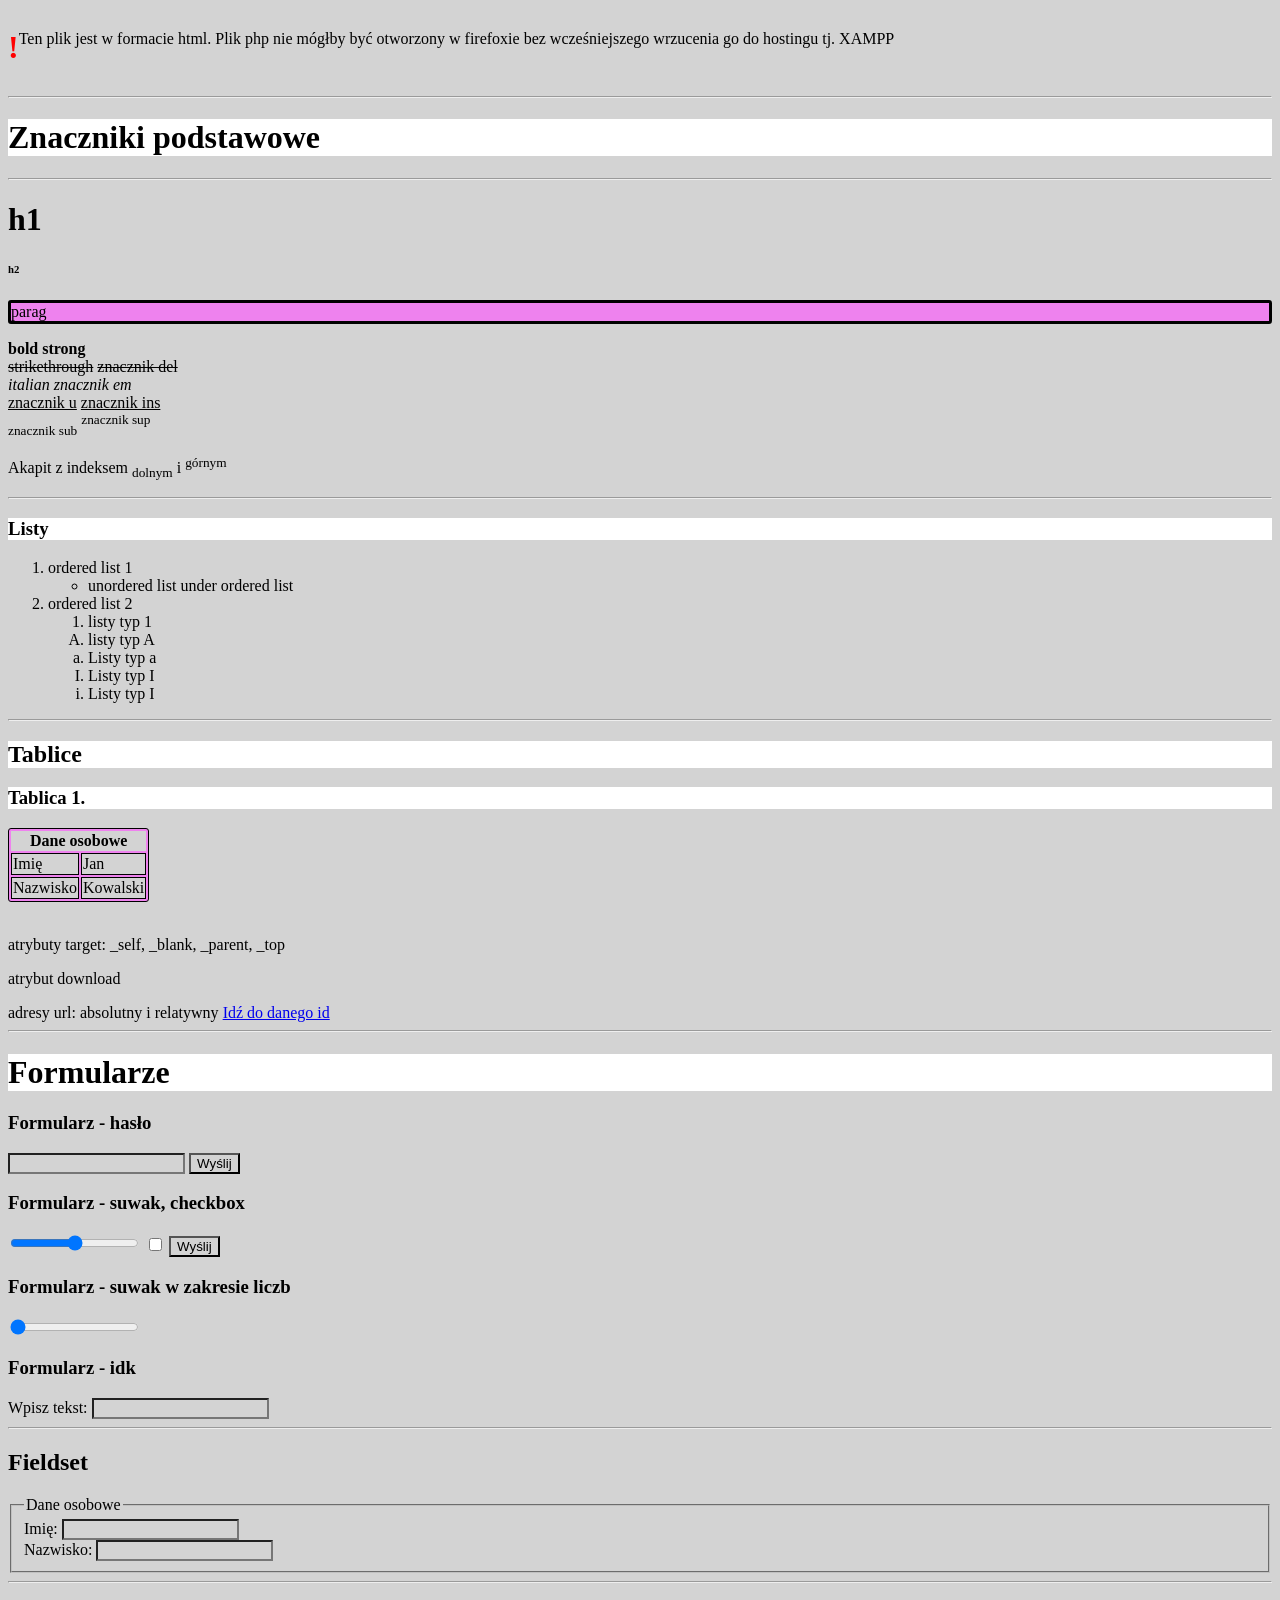
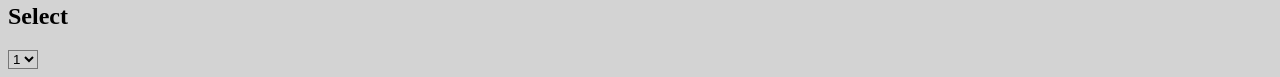
==== index.html @ b6de069c "init" ====
<!DOCTYPE html>
<html lang="en">
<head>
    <meta charset="UTF-8">
    <meta name="viewport" content="width=device-width, initial-scale=1.0">
    <title>Document</title>
    <link rel="stylesheet" href="bitnami.css">
</head>
<body>
<!-- komentarz -->
    <header style="display: flex;">
        <h1 style="color: red; ">!</h1>
        <p style="margin-top: 22px;">
            Ten plik jest w formacie html. 
            Plik php nie mógłby być otworzony w firefoxie
            bez wcześniejszego wrzucenia go do hostingu tj. XAMPP
        </p>
        
    </header>
    <hr>
    <h1 class="tytul">Znaczniki podstawowe</h1>
    <hr>
    <h1>h1</h1>
    <h6>h2</h6>
    <p id="test">parag</p>
    <b>bold</b>
    <strong>strong</strong> <br>
    <s>strikethrough</s>
    <del>znacznik del</del> <br>
    <i>italian</i>
    <em>znacznik em</em> <br>
    <u>znacznik u</u>
    <ins>znacznik ins</ins> <br>
    <sub>znacznik sub</sub>
    <sup>znacznik sup</sup>
    <p>Akapit z indeksem <sub>dolnym</sub> i <sup>górnym</sup></p>

    <hr>
    <h3 class="tytul">Listy</h3>

    <ol>
        <li>ordered list 1</li>
        <ul>
            <li>unordered list under ordered list</li>
        </ul>
        <li>ordered list 2</li>
        <ol type="1"><li>listy typ 1</li></ol>
        <ol type="A"><li>listy typ A</li></ol>
        <ol type="a"><li>Listy typ a</li></ol>
        <ol type="I"><li>Listy typ I</li></ol>
        <ol type="i"><li>Listy typ I</li></ol>

    </ol>

    <hr>
    <h2 class="tytul">Tablice</h3>
    <h3 class="tytul">Tablica 1.</h3>

    <table id="test">
        <tr>
            <th colspan="2">Dane osobowe</th>
        </tr>
        <tr>
            <td>Imię</td>
            <td>Jan</td>
        </tr>
        <tr>
            <td>Nazwisko</td>
            <td>Kowalski</td>
        </tr>
    </table>

    <a href="">
        <img src="" alt="">
    </a>

    <p>atrybuty target:
        _self, _blank,
        _parent, _top
    </p>
    <p>atrybut download</p>
    adresy url: absolutny i relatywny

    <a href="#id">Idź do danego id</a>
    
    <hr>
    <h1 class="tytul">Formularze</h1>
    <h3>Formularz - hasło</h3>
    <form action="" method="get">
        <input type="password">
        <input type="submit" value="Wyślij">
    </form>

    <h3>Formularz - suwak, checkbox</h3>
    <form action="" method="get">
        <input type="range">
        <input id="x" type="checkbox">
        <input type="submit" value="Wyślij">
        <p id="wynik"></p>
    </form>

    <h3>Formularz - suwak w zakresie liczb</h3>
    <form action="" method="get">
        <input type="range" id="suwak" min="8" max="100" value="0" name="" step="10">
        <p id="wynik2"></p>
    </form>

    <h3>Formularz - idk</h3>
    <form action="" method="get">
        <label for="pole">Wpisz tekst: </label>
        <input type="text" name="" id="inputform4">
    </form>
    
    <hr>
    <h2>Fieldset</h3>
    <fieldset>
        <legend>Dane osobowe</legend>
        <!-- Atrybut w input name jest przeznaczony do 
        wykorzystania w skryptach php  -->
        <label for="imie">Imię: </label>
        <input type="text">
        <br>
        <label for="nazwisko">Nazwisko: </label>
        <input type="text">
    </fieldset>
    
    <hr><h2>Select</h2>
    <select name="liczba" id="">
        <option value="1">1</option>
        <option value="2">2</option>
        <option value="3">3</option>
        <option value="4">4</option>
    </select>
</body>
<script>
   let suwak = document.querySelector("#suwak");
   let wynik = document.querySelector("#wynik2")
   suwak.addEventListener("input", () => (
    wynik.innerHTML = suwak.value
   ));
</script>
</html>
---- bitnami.css ----
#test{
    border-style: solid;
    border-color: black;
    border-radius: 3px;
    background-color: violet;
}
table,
td {
    border: 1px solid black;
}

td {
    border: 1px;
    border-style: solid;
    border-color: black;
}

html {
    scroll-behavior: smooth;
}

ul.a {
    list-style-type: circle;
}

ul.b {
    list-style-type: disc;
}

ul.c {
    list-style-type: square;
}

ol.d {
    list-style-type: upper-roman;
}

ol.e {
    list-style-type: lower-roman;
}

ol.f {
    list-style-type: lower-alpha;
}

ol.g {
    list-style-type: decimal;
}
.tytul{
    background-color: white;
}
* {
    background-color: lightgrey;
}
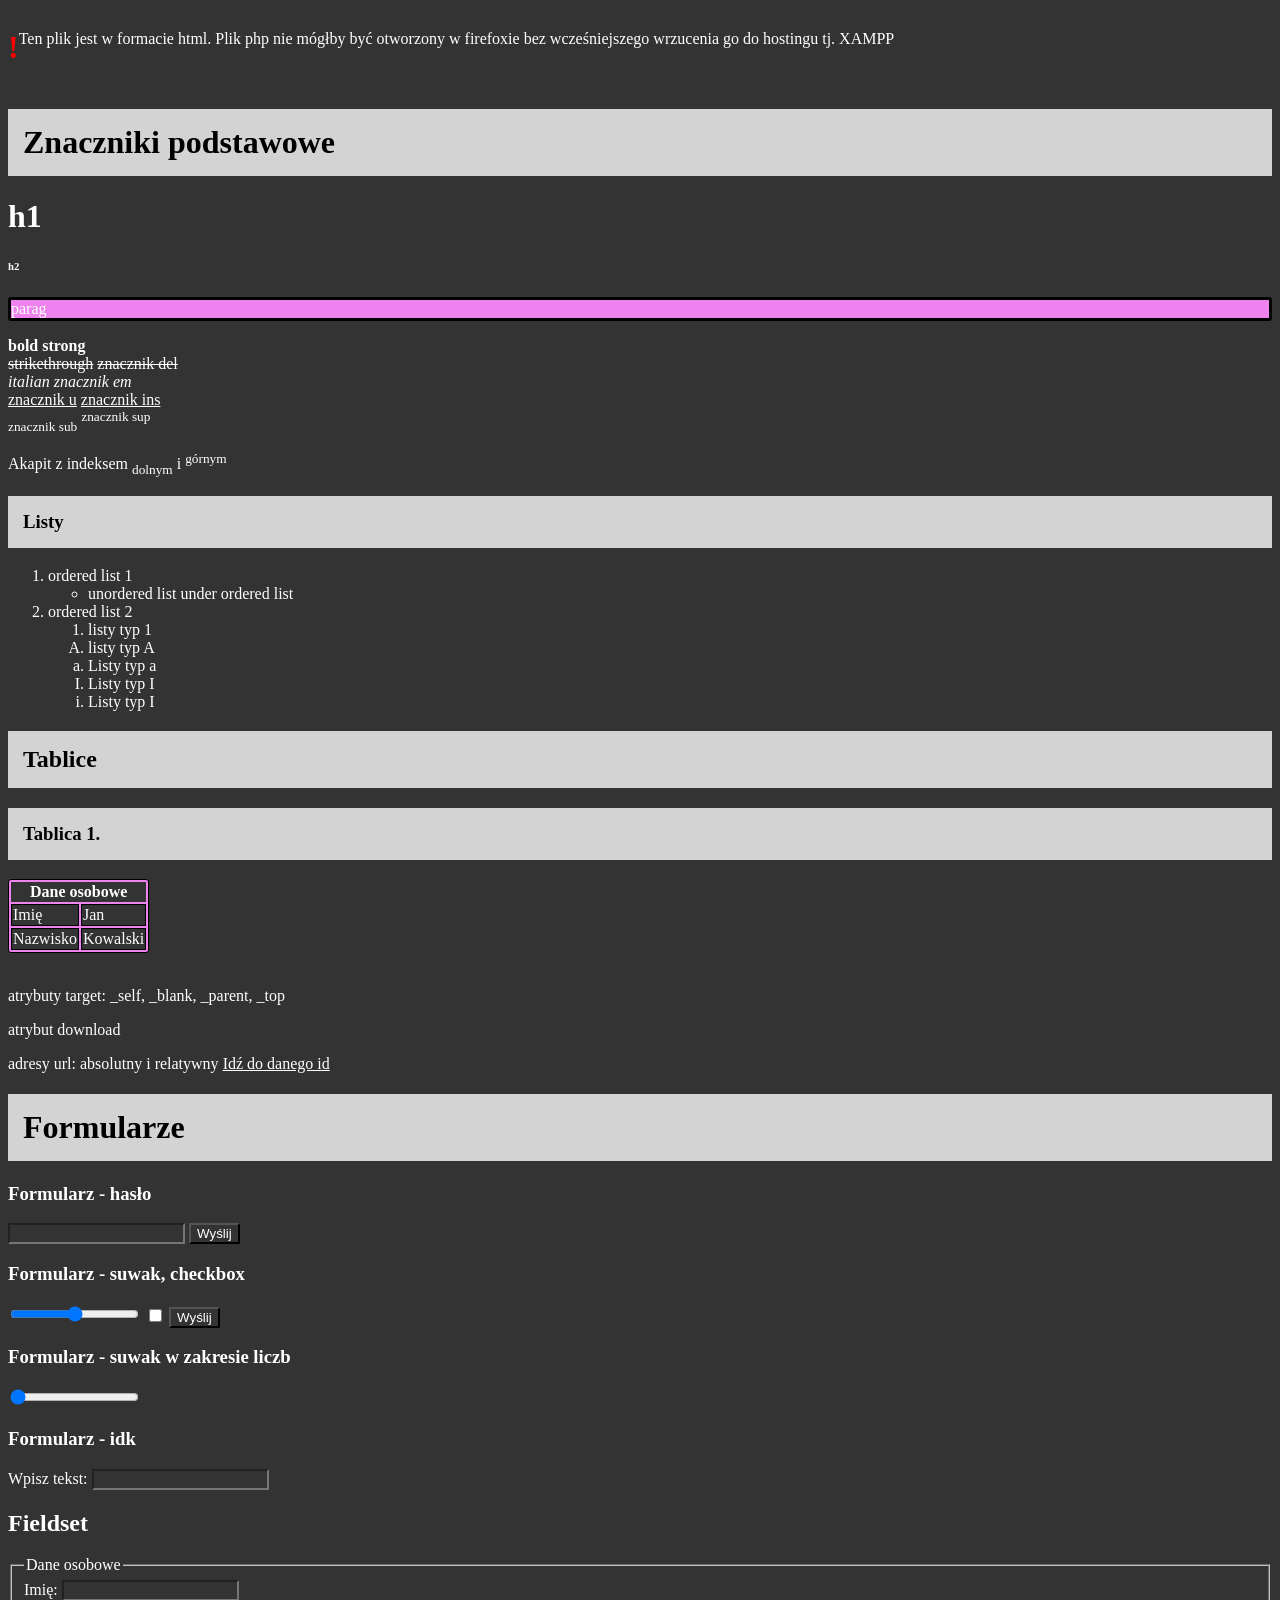
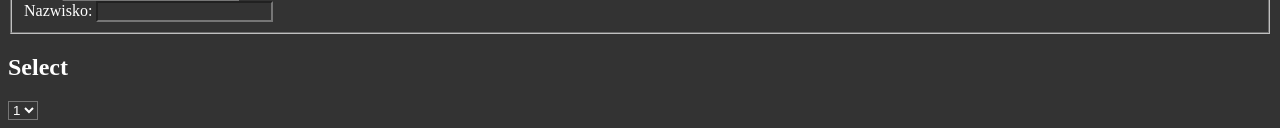
==== commit 432d7943: "Added unsorted JavaScript and PHP sub-pages" ====
--- a/index.html
+++ b/index.html
@@ -17,9 +17,7 @@
         </p>
         
     </header>
-    <hr>
     <h1 class="tytul">Znaczniki podstawowe</h1>
-    <hr>
     <h1>h1</h1>
     <h6>h2</h6>
     <p id="test">parag</p>
@@ -35,7 +33,6 @@
     <sup>znacznik sup</sup>
     <p>Akapit z indeksem <sub>dolnym</sub> i <sup>górnym</sup></p>
 
-    <hr>
     <h3 class="tytul">Listy</h3>
 
     <ol>
@@ -52,7 +49,6 @@
 
     </ol>
 
-    <hr>
     <h2 class="tytul">Tablice</h3>
     <h3 class="tytul">Tablica 1.</h3>
 
@@ -83,7 +79,6 @@
 
     <a href="#id">Idź do danego id</a>
     
-    <hr>
     <h1 class="tytul">Formularze</h1>
     <h3>Formularz - hasło</h3>
     <form action="" method="get">
@@ -111,7 +106,6 @@
         <input type="text" name="" id="inputform4">
     </form>
     
-    <hr>
     <h2>Fieldset</h3>
     <fieldset>
         <legend>Dane osobowe</legend>
@@ -124,7 +118,7 @@
         <input type="text">
     </fieldset>
     
-    <hr><h2>Select</h2>
+    <h2>Select</h2>
     <select name="liczba" id="">
         <option value="1">1</option>
         <option value="2">2</option>
--- a/bitnami.css
+++ b/bitnami.css
@@ -47,8 +47,11 @@
     list-style-type: decimal;
 }
 .tytul{
-    background-color: white;
+    background-color: lightgrey;
+    color: black;
+    padding: 15px;
 }
 * {
-    background-color: lightgrey;
+    background-color: #333333;
+    color: white;
 }
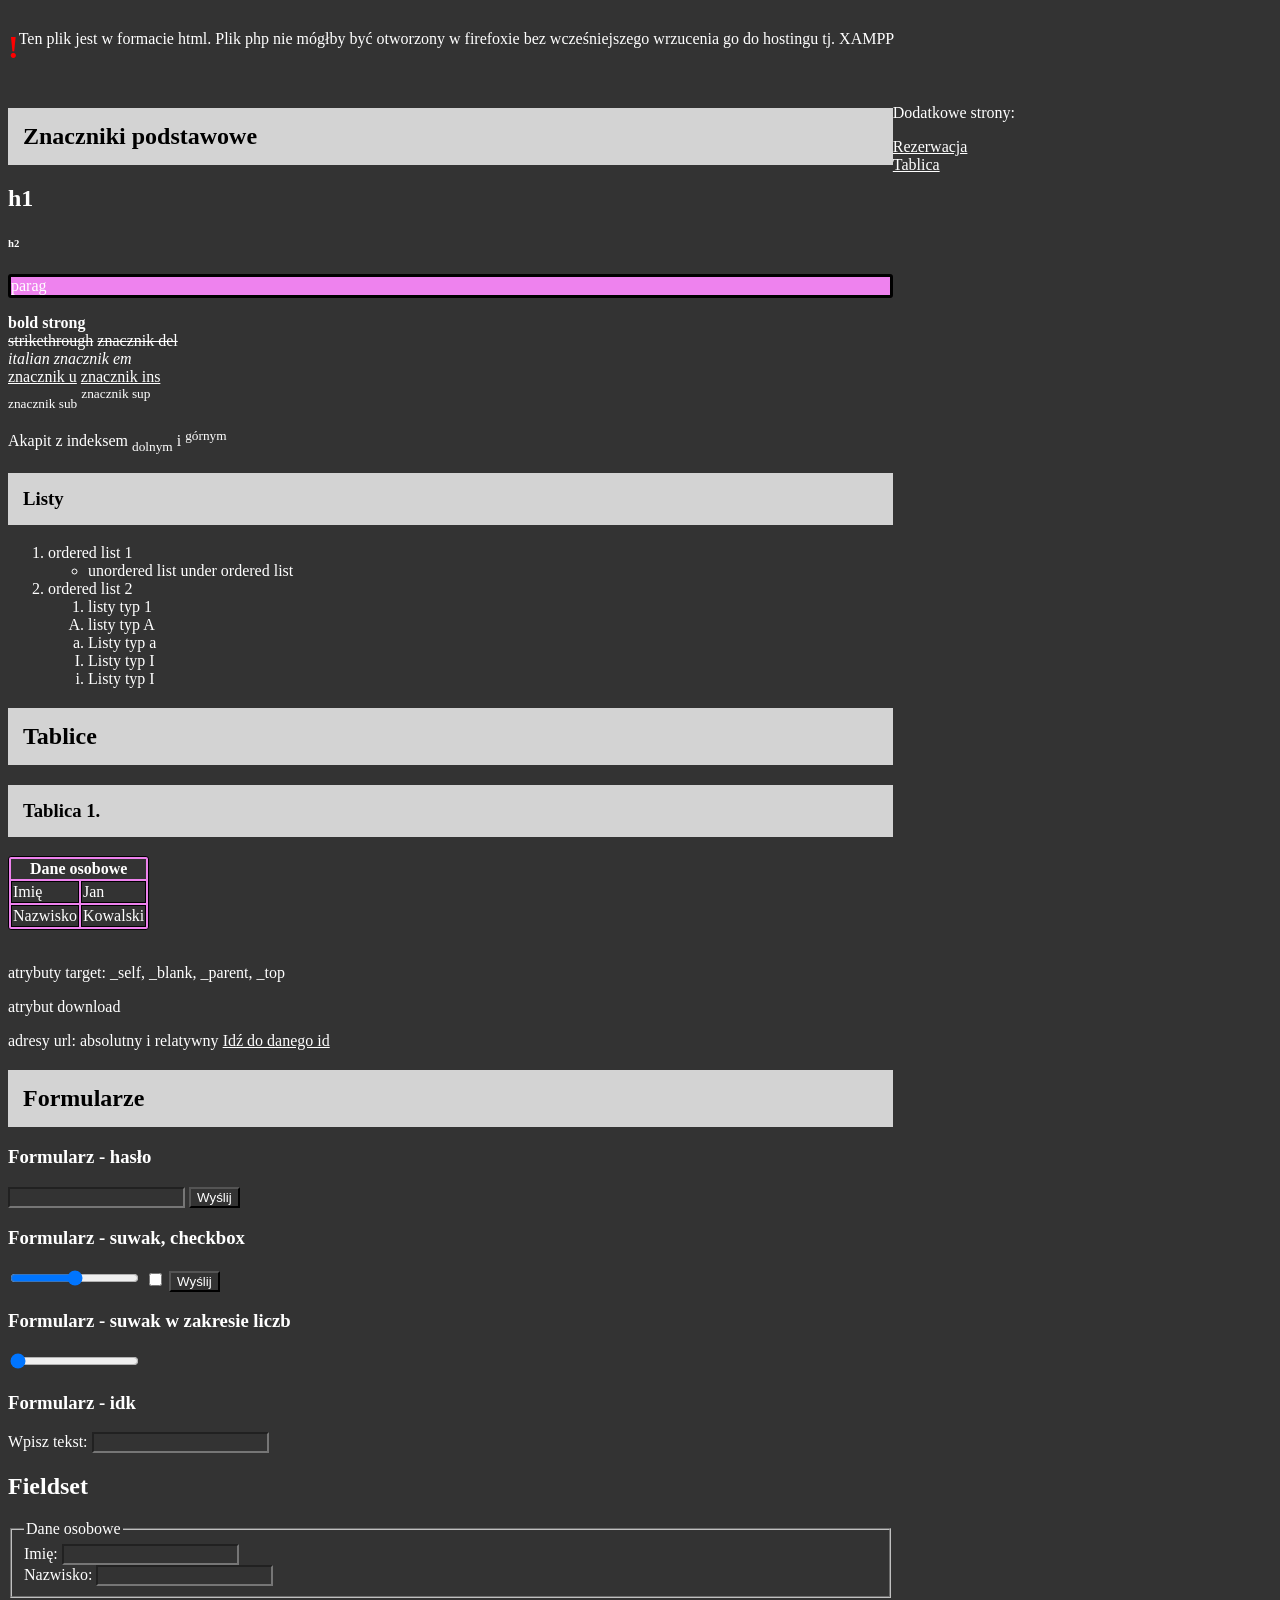
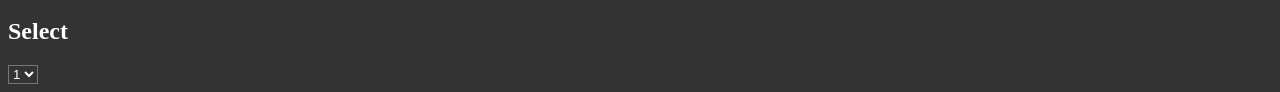
==== commit fafd05c1: "+++" ====
--- a/index.html
+++ b/index.html
@@ -17,116 +17,137 @@
         </p>
         
     </header>
-    <h1 class="tytul">Znaczniki podstawowe</h1>
-    <h1>h1</h1>
-    <h6>h2</h6>
-    <p id="test">parag</p>
-    <b>bold</b>
-    <strong>strong</strong> <br>
-    <s>strikethrough</s>
-    <del>znacznik del</del> <br>
-    <i>italian</i>
-    <em>znacznik em</em> <br>
-    <u>znacznik u</u>
-    <ins>znacznik ins</ins> <br>
-    <sub>znacznik sub</sub>
-    <sup>znacznik sup</sup>
-    <p>Akapit z indeksem <sub>dolnym</sub> i <sup>górnym</sup></p>
+    <main>
+        <section>
+    
+            <h1 class="tytul">Znaczniki podstawowe</h1>
+            <h1>h1</h1>
+            <h6>h2</h6>
+            <p id="test">parag</p>
+            <b>bold</b>
+            <strong>strong</strong> <br>
+            <s>strikethrough</s>
+            <del>znacznik del</del> <br>
+            <i>italian</i>
+            <em>znacznik em</em> <br>
+            <u>znacznik u</u>
+            <ins>znacznik ins</ins> <br>
+            <sub>znacznik sub</sub>
+            <sup>znacznik sup</sup>
+            <p>Akapit z indeksem <sub>dolnym</sub> i <sup>górnym</sup></p>
+    
+            <h3 class="tytul">Listy</h3>
+    
+            <ol>
+                <li>ordered list 1</li>
+                <ul>
+                    <li>unordered list under ordered list</li>
+                </ul>
+                <li>ordered list 2</li>
+                <ol type="1">
+                    <li>listy typ 1</li>
+                </ol>
+                <ol type="A">
+                    <li>listy typ A</li>
+                </ol>
+                <ol type="a">
+                    <li>Listy typ a</li>
+                </ol>
+                <ol type="I">
+                    <li>Listy typ I</li>
+                </ol>
+                <ol type="i">
+                    <li>Listy typ I</li>
+                </ol>
+    
+            </ol>
+    
+            <h2 class="tytul">Tablice</h3>
+                <h3 class="tytul">Tablica 1.</h3>
+    
+                <table id="test">
+                    <tr>
+                        <th colspan="2">Dane osobowe</th>
+                    </tr>
+                    <tr>
+                        <td>Imię</td>
+                        <td>Jan</td>
+                    </tr>
+                    <tr>
+                        <td>Nazwisko</td>
+                        <td>Kowalski</td>
+                    </tr>
+                </table>
+    
+                <a href="">
+                    <img src="" alt="">
+                </a>
+    
+                <p>atrybuty target:
+                    _self, _blank,
+                    _parent, _top
+                </p>
+                <p>atrybut download</p>
+                adresy url: absolutny i relatywny
+    
+                <a href="#id">Idź do danego id</a>
+    
+                <h1 class="tytul">Formularze</h1>
+                <h3>Formularz - hasło</h3>
+                <form action="" method="get">
+                    <input type="password">
+                    <input type="submit" value="Wyślij">
+                </form>
+    
+                <h3>Formularz - suwak, checkbox</h3>
+                <form action="" method="get">
+                    <input type="range">
+                    <input id="x" type="checkbox">
+                    <input type="submit" value="Wyślij">
+                    <p id="wynik"></p>
+                </form>
+    
+                <h3>Formularz - suwak w zakresie liczb</h3>
+                <form action="" method="get">
+                    <input type="range" id="suwak" min="8" max="100" value="0" name="" step="10">
+                    <p id="wynik2"></p>
+                </form>
+    
+                <h3>Formularz - idk</h3>
+                <form action="" method="get">
+                    <label for="pole">Wpisz tekst: </label>
+                    <input type="text" name="" id="inputform4">
+                </form>
+    
+                <h2>Fieldset</h3>
+                    <fieldset>
+                        <legend>Dane osobowe</legend>
+                        <!-- Atrybut w input name jest przeznaczony do 
+                wykorzystania w skryptach php  -->
+                        <label for="imie">Imię: </label>
+                        <input type="text">
+                        <br>
+                        <label for="nazwisko">Nazwisko: </label>
+                        <input type="text">
+                    </fieldset>
+    
+                    <h2>Select</h2>
+                    <select name="liczba" id="">
+                        <option value="1">1</option>
+                        <option value="2">2</option>
+                        <option value="3">3</option>
+                        <option value="4">4</option>
+                    </select>
+        </section>
 
-    <h3 class="tytul">Listy</h3>
-
-    <ol>
-        <li>ordered list 1</li>
-        <ul>
-            <li>unordered list under ordered list</li>
-        </ul>
-        <li>ordered list 2</li>
-        <ol type="1"><li>listy typ 1</li></ol>
-        <ol type="A"><li>listy typ A</li></ol>
-        <ol type="a"><li>Listy typ a</li></ol>
-        <ol type="I"><li>Listy typ I</li></ol>
-        <ol type="i"><li>Listy typ I</li></ol>
-
-    </ol>
-
-    <h2 class="tytul">Tablice</h3>
-    <h3 class="tytul">Tablica 1.</h3>
-
-    <table id="test">
-        <tr>
-            <th colspan="2">Dane osobowe</th>
-        </tr>
-        <tr>
-            <td>Imię</td>
-            <td>Jan</td>
-        </tr>
-        <tr>
-            <td>Nazwisko</td>
-            <td>Kowalski</td>
-        </tr>
-    </table>
-
-    <a href="">
-        <img src="" alt="">
-    </a>
-
-    <p>atrybuty target:
-        _self, _blank,
-        _parent, _top
-    </p>
-    <p>atrybut download</p>
-    adresy url: absolutny i relatywny
-
-    <a href="#id">Idź do danego id</a>
-    
-    <h1 class="tytul">Formularze</h1>
-    <h3>Formularz - hasło</h3>
-    <form action="" method="get">
-        <input type="password">
-        <input type="submit" value="Wyślij">
-    </form>
-
-    <h3>Formularz - suwak, checkbox</h3>
-    <form action="" method="get">
-        <input type="range">
-        <input id="x" type="checkbox">
-        <input type="submit" value="Wyślij">
-        <p id="wynik"></p>
-    </form>
-
-    <h3>Formularz - suwak w zakresie liczb</h3>
-    <form action="" method="get">
-        <input type="range" id="suwak" min="8" max="100" value="0" name="" step="10">
-        <p id="wynik2"></p>
-    </form>
-
-    <h3>Formularz - idk</h3>
-    <form action="" method="get">
-        <label for="pole">Wpisz tekst: </label>
-        <input type="text" name="" id="inputform4">
-    </form>
-    
-    <h2>Fieldset</h3>
-    <fieldset>
-        <legend>Dane osobowe</legend>
-        <!-- Atrybut w input name jest przeznaczony do 
-        wykorzystania w skryptach php  -->
-        <label for="imie">Imię: </label>
-        <input type="text">
-        <br>
-        <label for="nazwisko">Nazwisko: </label>
-        <input type="text">
-    </fieldset>
-    
-    <h2>Select</h2>
-    <select name="liczba" id="">
-        <option value="1">1</option>
-        <option value="2">2</option>
-        <option value="3">3</option>
-        <option value="4">4</option>
-    </select>
-</body>
-<script>
+        <aside>
+            <p>Dodatkowe strony:</p>
+            <a href="./Rezerwacja.html">Rezerwacja</a><br>
+            <a href="./Tablica.html">Tablica</a>
+        </aside>
+    </main>
+    </body>
+    <script>
    let suwak = document.querySelector("#suwak");
    let wynik = document.querySelector("#wynik2")
    suwak.addEventListener("input", () => (
--- a/bitnami.css
+++ b/bitnami.css
@@ -54,4 +54,14 @@
 * {
     background-color: #333333;
     color: white;
+}
+
+main{
+    display: flex;
+}
+aside{
+    width: 30%;
+}
+section{
+    width: 70%;
 }
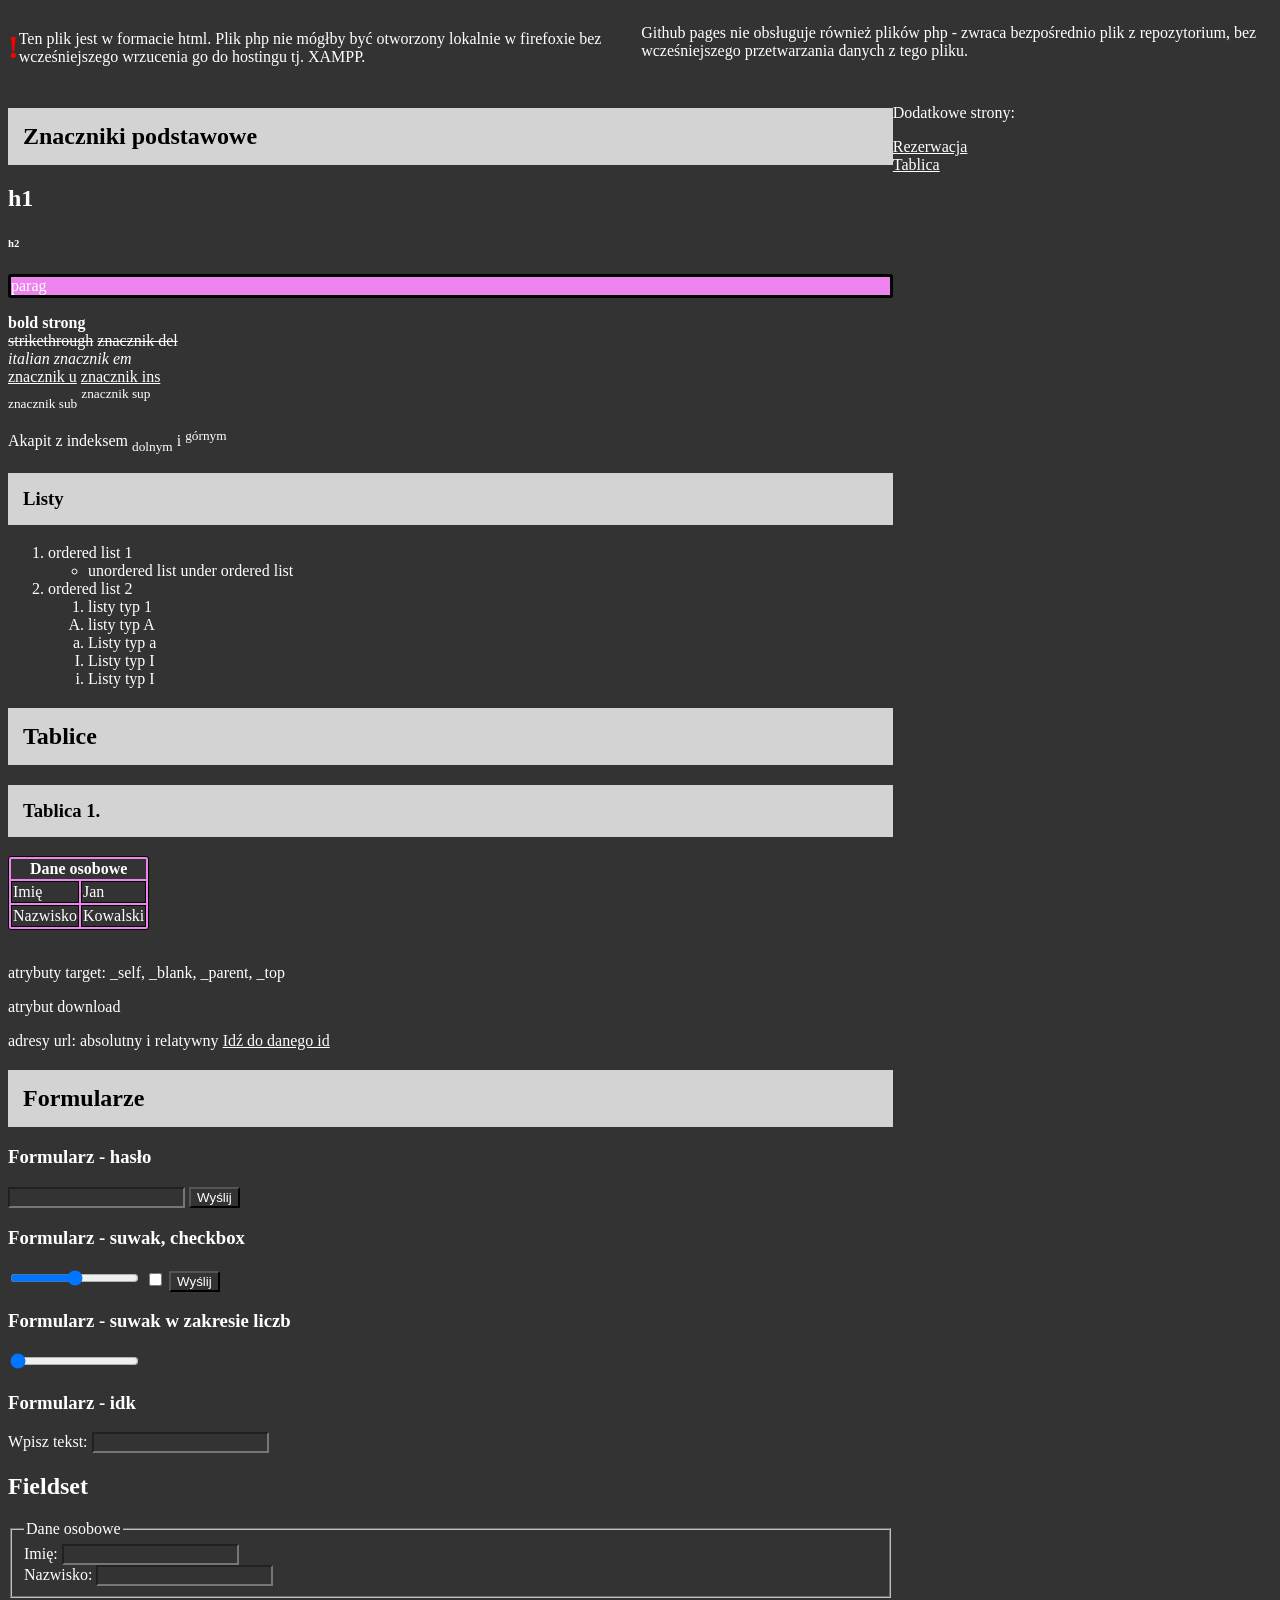
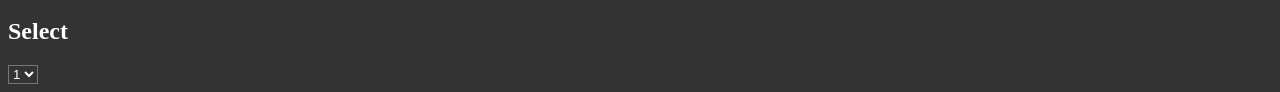
==== commit 8c45e08a: "+" ====
--- a/index.html
+++ b/index.html
@@ -12,8 +12,12 @@
         <h1 style="color: red; ">!</h1>
         <p style="margin-top: 22px;">
             Ten plik jest w formacie html. 
-            Plik php nie mógłby być otworzony w firefoxie
-            bez wcześniejszego wrzucenia go do hostingu tj. XAMPP
+            Plik php nie mógłby być otworzony lokalnie w firefoxie
+            bez wcześniejszego wrzucenia go do hostingu tj. XAMPP.
+        </p>
+        <p>
+            Github pages nie obsługuje również plików php - zwraca bezpośrednio plik z repozytorium,
+            bez wcześniejszego przetwarzania danych z tego pliku.
         </p>
         
     </header>
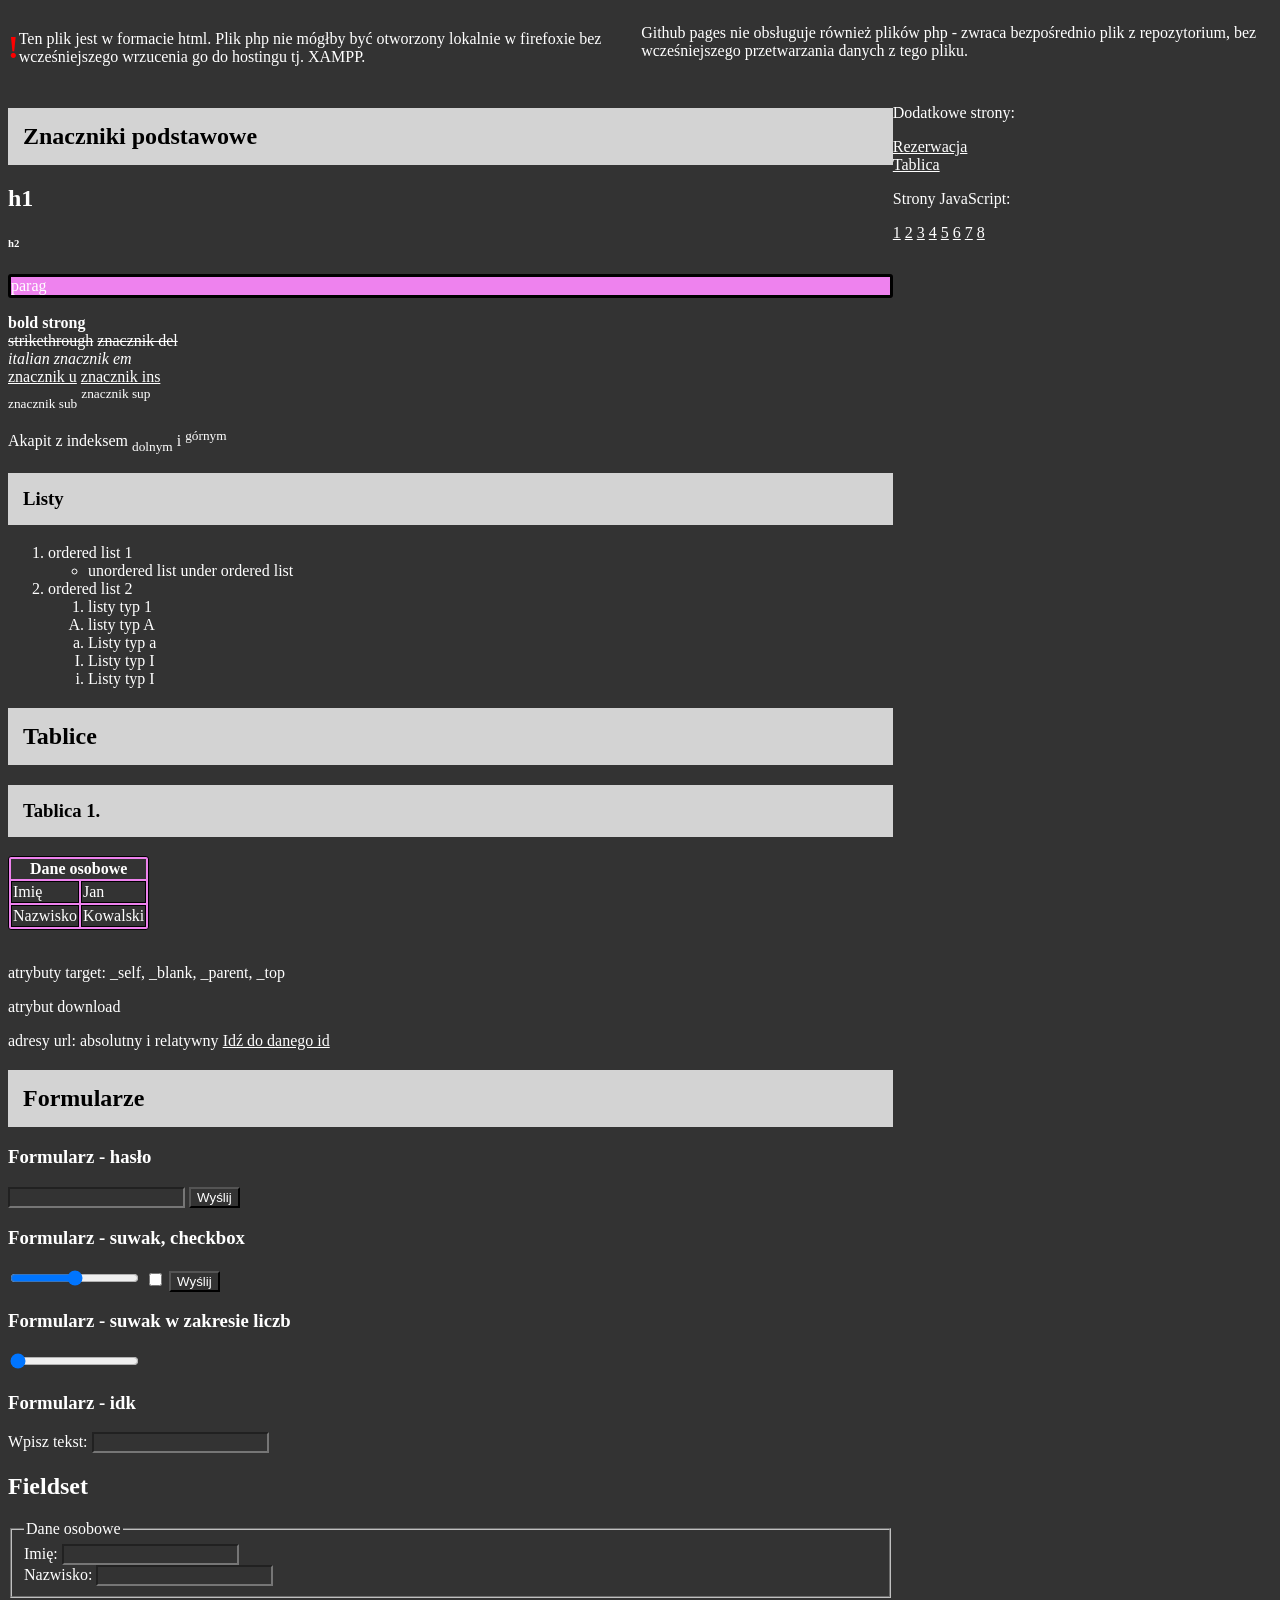
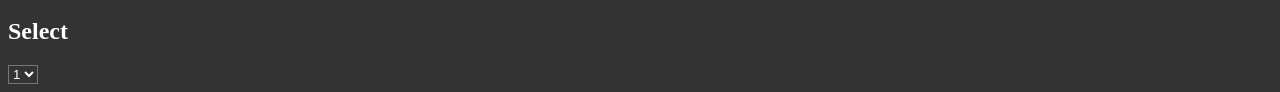
==== commit 3d21d01b: "added links to JS sites and aside returns to index site" ====
--- a/index.html
+++ b/index.html
@@ -14,7 +14,7 @@
             Ten plik jest w formacie html. 
             Plik php nie mógłby być otworzony lokalnie w firefoxie
             bez wcześniejszego wrzucenia go do hostingu tj. XAMPP.
-        </p>
+        </p><br>
         <p>
             Github pages nie obsługuje również plików php - zwraca bezpośrednio plik z repozytorium,
             bez wcześniejszego przetwarzania danych z tego pliku.
@@ -148,6 +148,15 @@
             <p>Dodatkowe strony:</p>
             <a href="./Rezerwacja.html">Rezerwacja</a><br>
             <a href="./Tablica.html">Tablica</a>
+            <p>Strony JavaScript:</p>
+            <a href="./JavaScript/js01.html">1</a>
+            <a href="./JavaScript/js02.html">2</a>
+            <a href="./JavaScript/js03.html">3</a>
+            <a href="./JavaScript/js04.html">4</a>
+            <a href="./JavaScript/zadania20_1.html">5</a>
+            <a href="./JavaScript/zadania20_2.html">6</a>
+            <a href="./JavaScript/zadania20_3.html">7</a>
+            <a href="./JavaScript/zadania20_4.html">8</a>
         </aside>
     </main>
     </body>
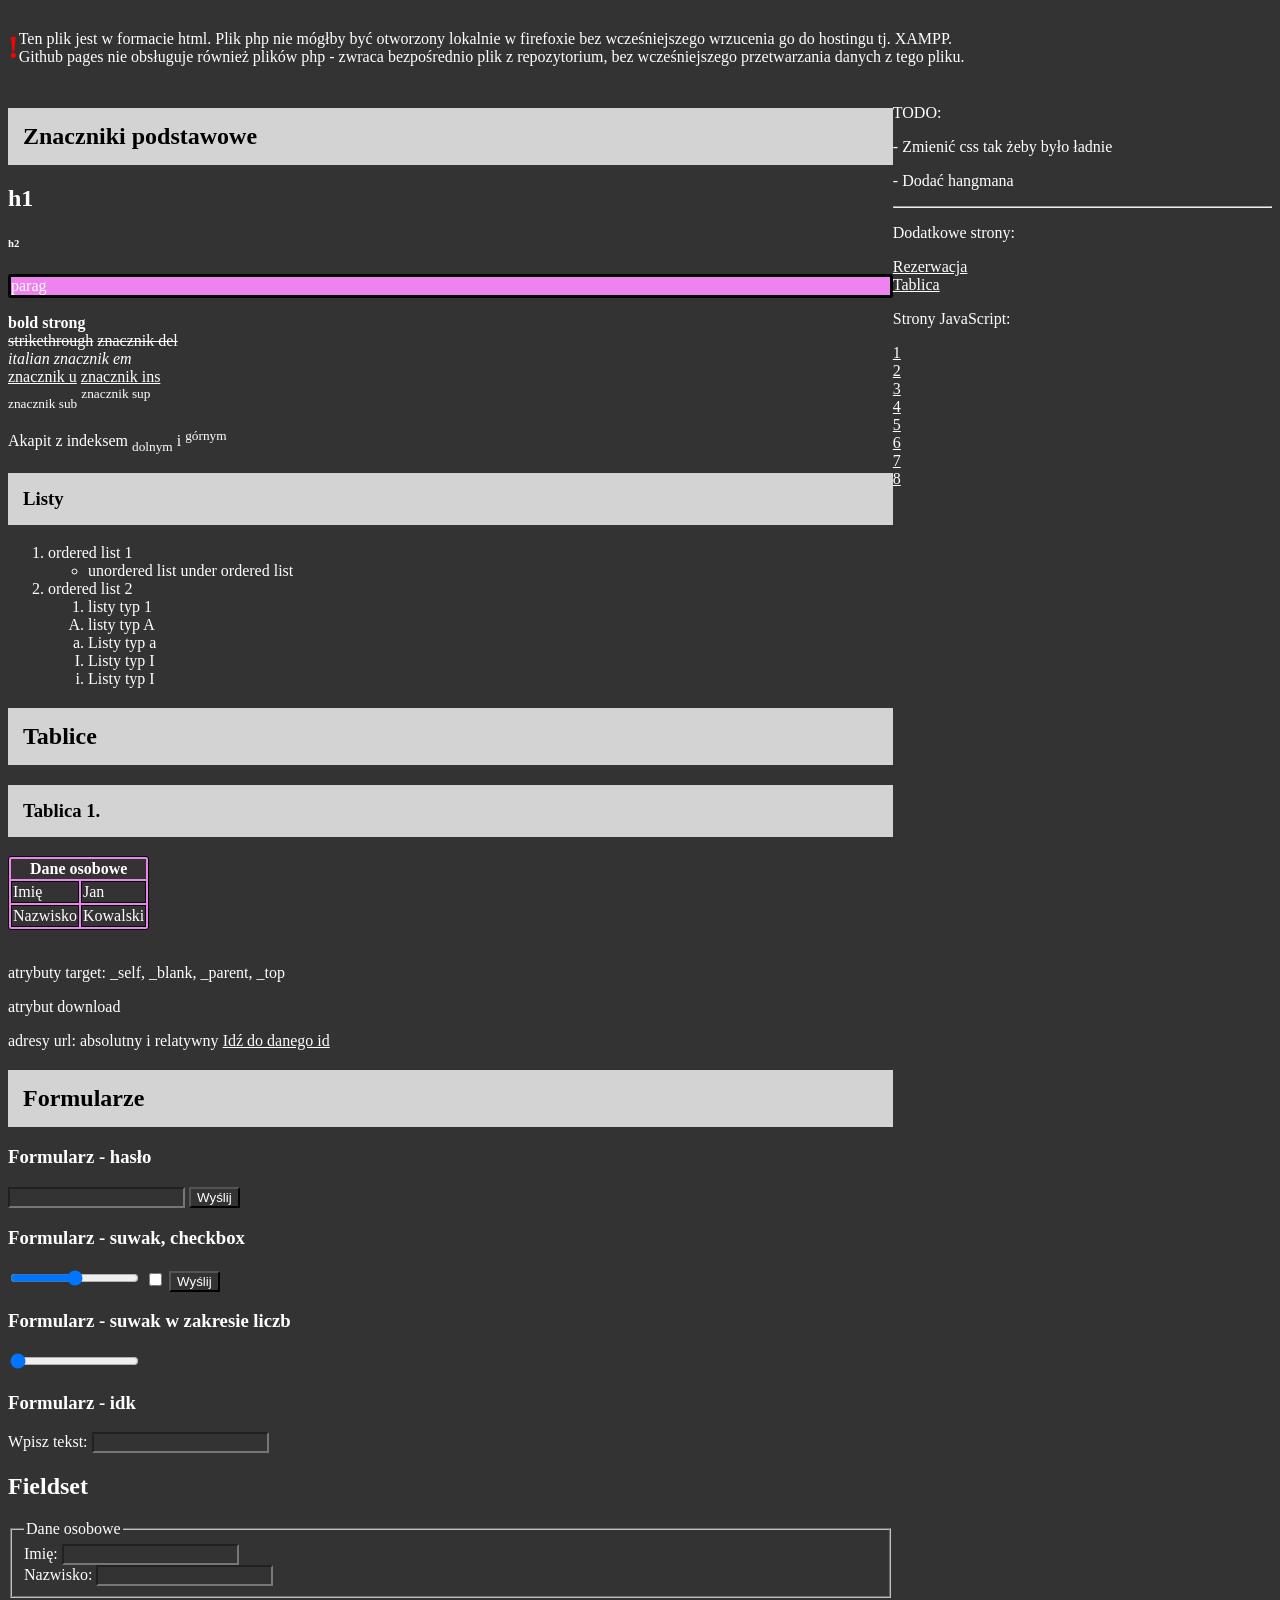
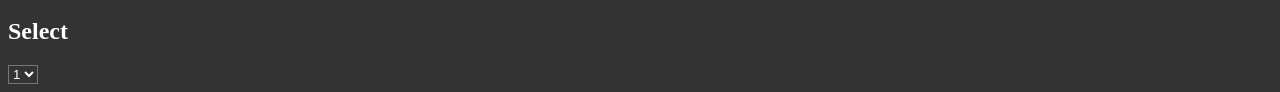
==== commit d21cf749: "added todo in the aside section, adjusted margins for header paragraphs" ====
--- a/index.html
+++ b/index.html
@@ -10,16 +10,17 @@
 <!-- komentarz -->
     <header style="display: flex;">
         <h1 style="color: red; ">!</h1>
-        <p style="margin-top: 22px;">
-            Ten plik jest w formacie html. 
-            Plik php nie mógłby być otworzony lokalnie w firefoxie
-            bez wcześniejszego wrzucenia go do hostingu tj. XAMPP.
-        </p><br>
-        <p>
-            Github pages nie obsługuje również plików php - zwraca bezpośrednio plik z repozytorium,
-            bez wcześniejszego przetwarzania danych z tego pliku.
-        </p>
-        
+        <div>
+            <p style="margin-top: 22px; margin-bottom: 0px;">
+                Ten plik jest w formacie html. 
+                Plik php nie mógłby być otworzony lokalnie w firefoxie
+                bez wcześniejszego wrzucenia go do hostingu tj. XAMPP.
+            </p>
+            <p style="margin-top: 0px;">
+                Github pages nie obsługuje również plików php - zwraca bezpośrednio plik z repozytorium,
+                bez wcześniejszego przetwarzania danych z tego pliku.
+            </p>
+        </div>        
     </header>
     <main>
         <section>
@@ -143,19 +144,22 @@
                         <option value="4">4</option>
                     </select>
         </section>
-
         <aside>
+            <p>TODO:</p>
+            <p>- Zmienić css tak żeby było ładnie</p>
+            <p>- Dodać hangmana</p>
+            <hr>
             <p>Dodatkowe strony:</p>
             <a href="./Rezerwacja.html">Rezerwacja</a><br>
             <a href="./Tablica.html">Tablica</a>
             <p>Strony JavaScript:</p>
-            <a href="./JavaScript/js01.html">1</a>
-            <a href="./JavaScript/js02.html">2</a>
-            <a href="./JavaScript/js03.html">3</a>
-            <a href="./JavaScript/js04.html">4</a>
-            <a href="./JavaScript/zadania20_1.html">5</a>
-            <a href="./JavaScript/zadania20_2.html">6</a>
-            <a href="./JavaScript/zadania20_3.html">7</a>
+            <a href="./JavaScript/js01.html">1</a><br>
+            <a href="./JavaScript/js02.html">2</a><br>
+            <a href="./JavaScript/js03.html">3</a><br>
+            <a href="./JavaScript/js04.html">4</a><br>
+            <a href="./JavaScript/zadania20_1.html">5</a><br>
+            <a href="./JavaScript/zadania20_2.html">6</a><br>
+            <a href="./JavaScript/zadania20_3.html">7</a><br>
             <a href="./JavaScript/zadania20_4.html">8</a>
         </aside>
     </main>
